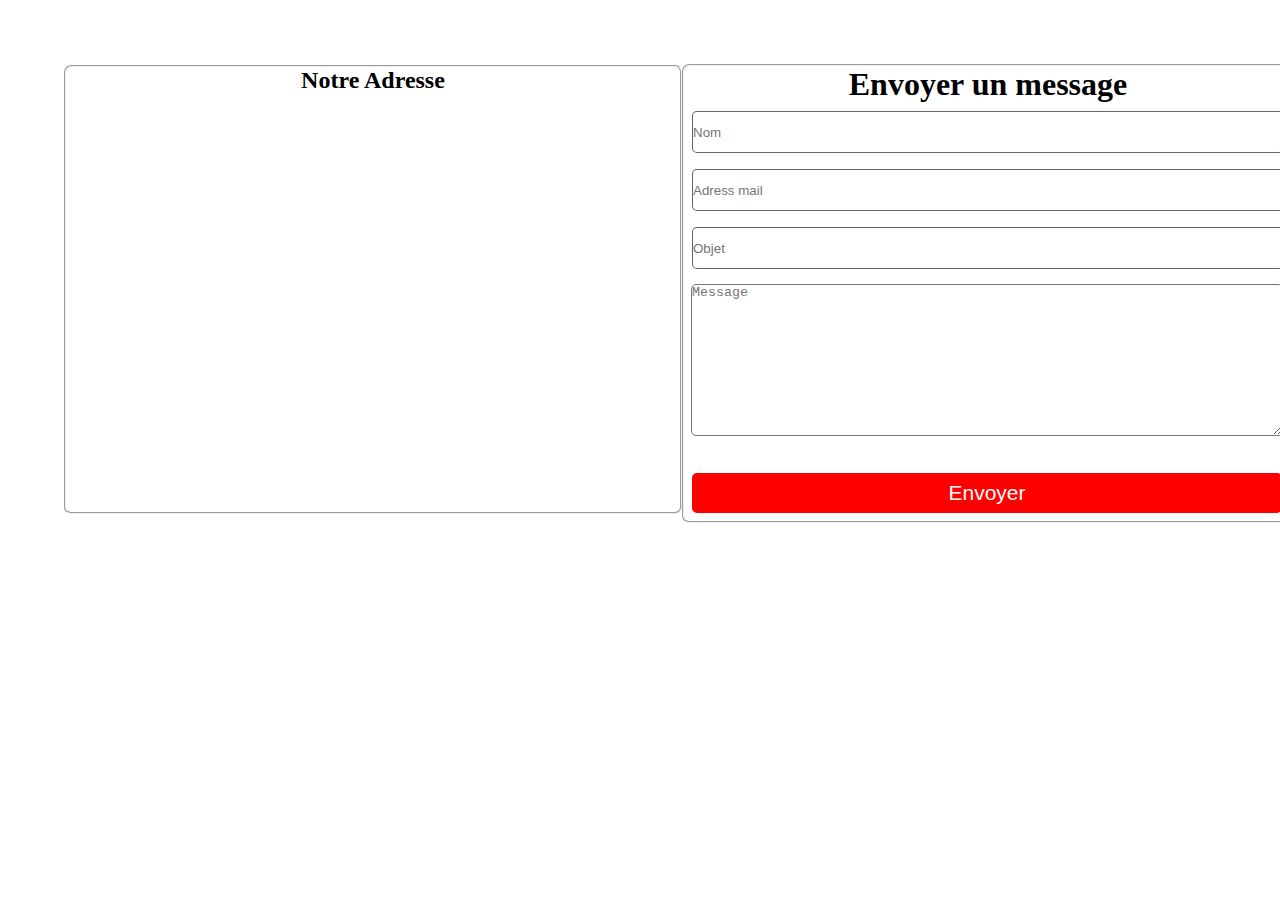
==== Pages/Contact.html @ 947b5229 "contact1" ====
<!DOCTYPE html>
<html lang="en">

<head>
    <meta charset="UTF-8">
    <meta name="viewport" content="width=device-width, initial-scale=1.0">
    <link rel="stylesheet" href="../Styles/contact.css">
    <title>Document</title>
</head>

<body>
    <main>
        <section>
            <div class="iframe">
                <fieldset>
                    <h2>Notre Adresse</h2>
            <iframe
                src="https://www.google.com/maps/embed?pb=!1m18!1m12!1m3!1d122715.94860827112!2d-16.540702044384226!3d16.020104837704288!2m3!1f0!2f0!3f0!3m2!1i1024!2i768!4f13.1!3m3!1m2!1s0xe955655141ee805%3A0xe91d1d12f36a7e64!2sSaint-Louis!5e0!3m2!1sfr!2ssn!4v1713605473316!5m2!1sfr!2ssn"
                width="600" height="400" style="border:0;" allowfullscreen="" loading="lazy"
                referrerpolicy="no-referrer-when-downgrade"></iframe>
            </fieldset>
            </div>
            <form action="">
                <fieldset>
                    <h1>Envoyer un message</h1>
                    <input type="text" placeholder="Nom"><br>
                    <input type="email" placeholder="Adress mail"><br>
                    <input type="text" placeholder="Objet"><br>
                    <textarea name="" id="" cols="30" rows="10" placeholder="Message"></textarea><br><br>
                    <input type="submit" value="Envoyer">
                </fieldset>
            </form>
        </section>
    </main>
</body>

</html>
---- Styles/contact.css ----
*{
    margin: 0;
    padding: 0;
}
section{
    display: flex;
    align-items: center;
    justify-content: space-between;
}
.iframe{
    margin-top: 5%;
    margin-left: 5%;
}
.iframe h2{
    text-align: center;
}
iframe{
    margin: 7px;
}
form{
    height: 450px;
    width: 600px;
    margin-right: 5%;
    margin-top: 5%;
}
form h1{
    text-align: center;
}
input{
    margin: 8px;
    width: 590px;
    height: 40px;
    border: solid 1px rgba(0, 0, 0, 0.606);
    border-radius: 5px;
}
input[type=submit]{
    background: red;
    color: white;
    font-size: 21px;
    border: none;
    border-radius: 5px;
}
textarea{
    width: 590px;
    margin: 7px;
    border-radius: 5px;
}
fieldset{
    border-radius: 7px;
}
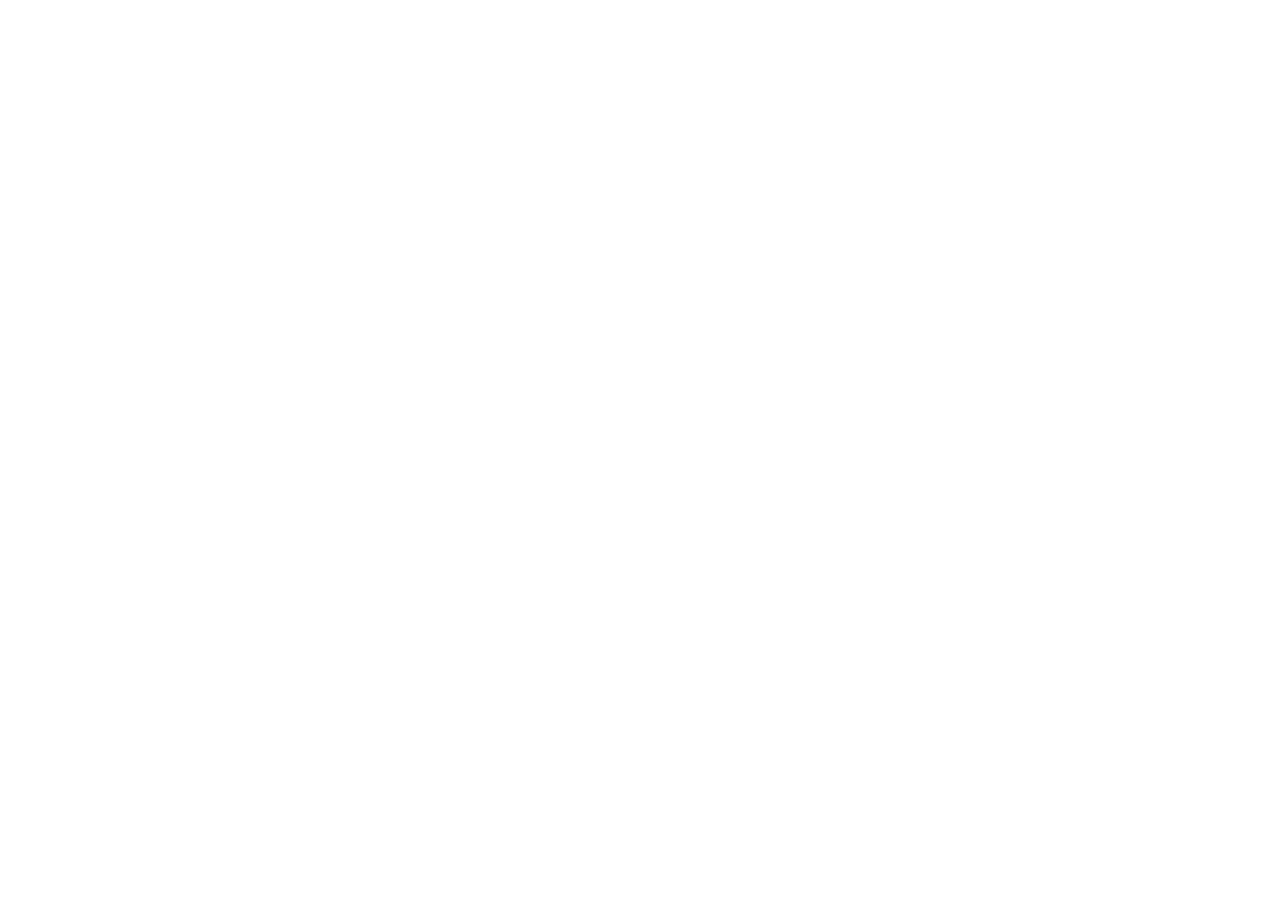
==== commit e82a708e: "initialisation du projet" ====
--- a/Pages/Contact.html
+++ b/Pages/Contact.html
@@ -1,37 +1,11 @@
 <!DOCTYPE html>
 <html lang="en">
-
 <head>
     <meta charset="UTF-8">
     <meta name="viewport" content="width=device-width, initial-scale=1.0">
-    <link rel="stylesheet" href="../Styles/contact.css">
     <title>Document</title>
 </head>
-
 <body>
-    <main>
-        <section>
-            <div class="iframe">
-                <fieldset>
-                    <h2>Notre Adresse</h2>
-            <iframe
-                src="https://www.google.com/maps/embed?pb=!1m18!1m12!1m3!1d122715.94860827112!2d-16.540702044384226!3d16.020104837704288!2m3!1f0!2f0!3f0!3m2!1i1024!2i768!4f13.1!3m3!1m2!1s0xe955655141ee805%3A0xe91d1d12f36a7e64!2sSaint-Louis!5e0!3m2!1sfr!2ssn!4v1713605473316!5m2!1sfr!2ssn"
-                width="600" height="400" style="border:0;" allowfullscreen="" loading="lazy"
-                referrerpolicy="no-referrer-when-downgrade"></iframe>
-            </fieldset>
-            </div>
-            <form action="">
-                <fieldset>
-                    <h1>Envoyer un message</h1>
-                    <input type="text" placeholder="Nom"><br>
-                    <input type="email" placeholder="Adress mail"><br>
-                    <input type="text" placeholder="Objet"><br>
-                    <textarea name="" id="" cols="30" rows="10" placeholder="Message"></textarea><br><br>
-                    <input type="submit" value="Envoyer">
-                </fieldset>
-            </form>
-        </section>
-    </main>
+    <main></main>
 </body>
-
 </html>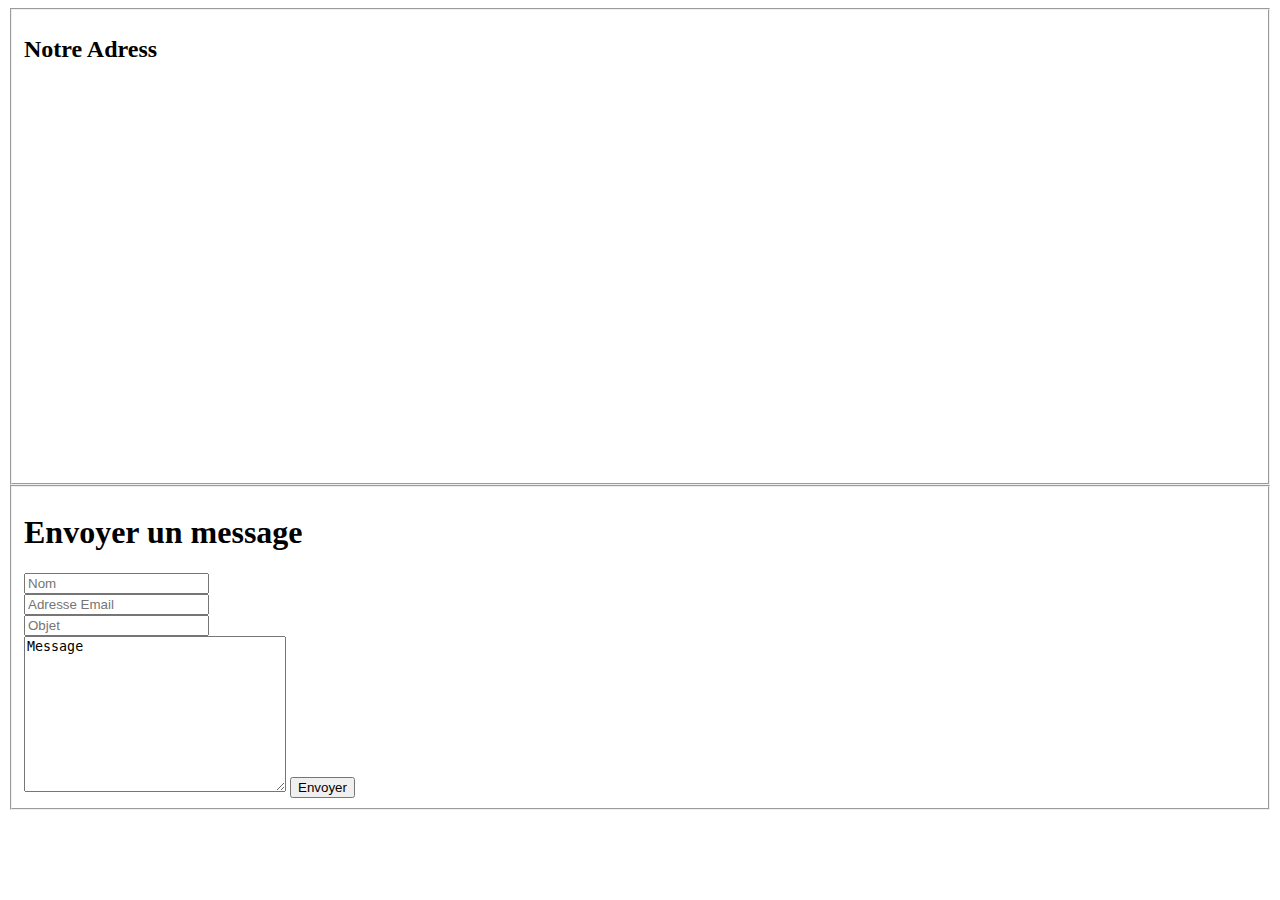
==== commit bd05df61: "Merge pull request #4 from bamadu07/contact-html" ====
--- a/Pages/Contact.html
+++ b/Pages/Contact.html
@@ -1,11 +1,35 @@
 <!DOCTYPE html>
 <html lang="en">
+
 <head>
     <meta charset="UTF-8">
     <meta name="viewport" content="width=device-width, initial-scale=1.0">
     <title>Document</title>
 </head>
+
 <body>
-    <main></main>
+    <section>
+        <div class="iframe">
+         <fieldset>
+
+        <h2>Notre Adress</h2>
+        <iframe
+            src="https://www.google.com/maps/embed?pb=!1m18!1m12!1m3!1d15336.271203071481!2d-16.465243770201152!3d16.06197107406471!2m3!1f0!2f0!3f0!3m2!1i1024!2i768!4f13.1!3m3!1m2!1s0xe955745218074f5%3A0x7cf42b1676374d84!2sDakar-Bango%2C%20Saint-Louis!5e0!3m2!1sfr!2ssn!4v1713798012674!5m2!1sfr!2ssn"
+            width="600" height="387" style="border:0;" allowfullscreen="" loading="lazy"
+            referrerpolicy="no-referrer-when-downgrade"></iframe>
+        </fieldset>
+        </div>
+        <form action="">
+            <fieldset>
+            <h1>Envoyer un message</h1>
+            <input type="text" placeholder="Nom"><br>
+            <input type="Email" placeholder="Adresse Email"><br>
+            <input type="Objet" placeholder="Objet"><br>
+            <textarea name="" id="" cols="30" rows="10">Message</textarea>
+            <input type="submit" value="Envoyer"><br>
+        </fieldset>
+        </form>
+    </section>
 </body>
+
 </html>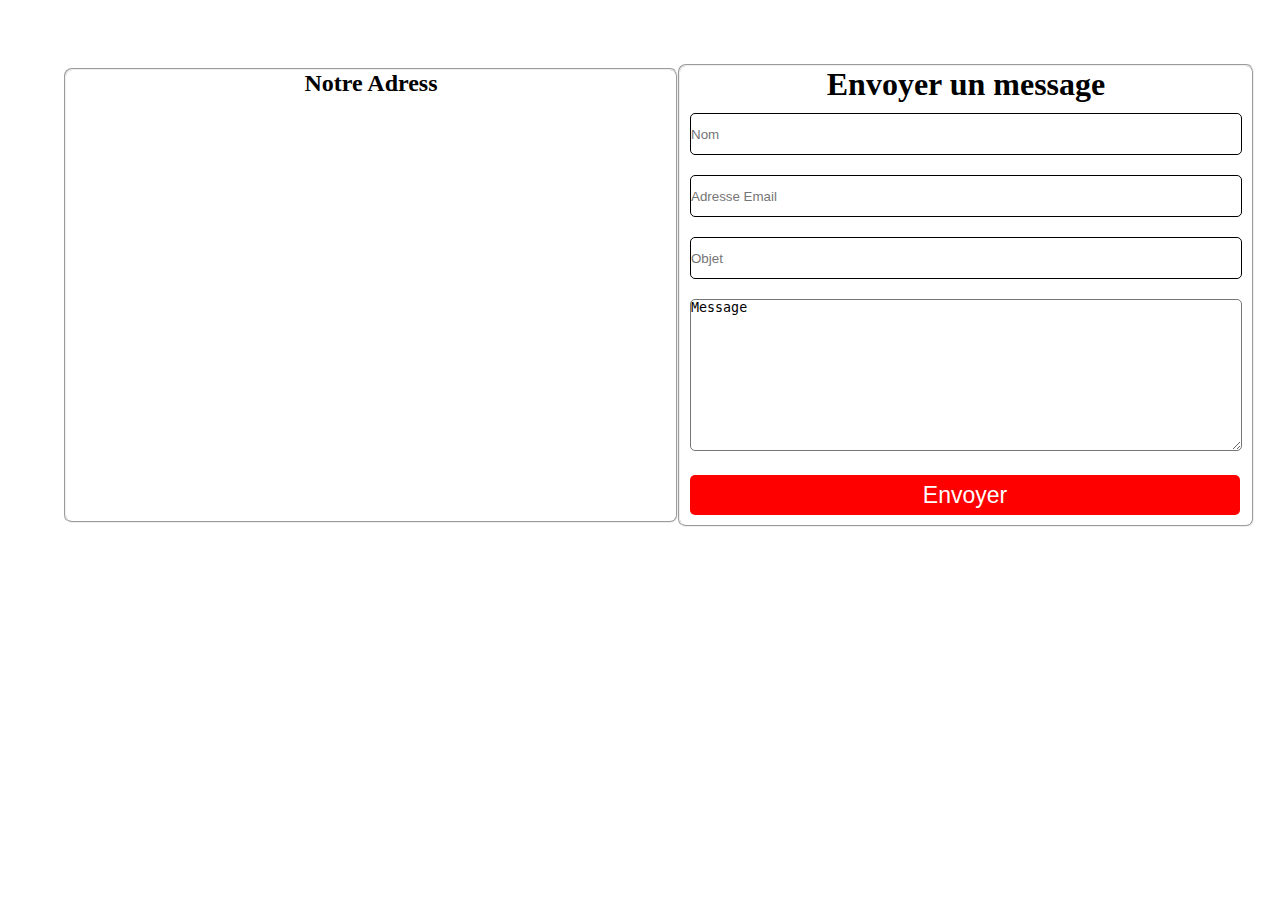
==== commit be56c622: "contactcss" ====
--- a/Pages/Contact.html
+++ b/Pages/Contact.html
@@ -5,6 +5,8 @@
     <meta charset="UTF-8">
     <meta name="viewport" content="width=device-width, initial-scale=1.0">
     <title>Document</title>
+    <link rel="stylesheet" href="../Styles/index.css">
+    <link rel="stylesheet" href="../Styles/contact.css">
 </head>
 
 <body>
@@ -15,7 +17,7 @@
         <h2>Notre Adress</h2>
         <iframe
             src="https://www.google.com/maps/embed?pb=!1m18!1m12!1m3!1d15336.271203071481!2d-16.465243770201152!3d16.06197107406471!2m3!1f0!2f0!3f0!3m2!1i1024!2i768!4f13.1!3m3!1m2!1s0xe955745218074f5%3A0x7cf42b1676374d84!2sDakar-Bango%2C%20Saint-Louis!5e0!3m2!1sfr!2ssn!4v1713798012674!5m2!1sfr!2ssn"
-            width="600" height="387" style="border:0;" allowfullscreen="" loading="lazy"
+            width="600" height="410" style="border:0;" allowfullscreen="" loading="lazy"
             referrerpolicy="no-referrer-when-downgrade"></iframe>
         </fieldset>
         </div>
@@ -25,7 +27,7 @@
             <input type="text" placeholder="Nom"><br>
             <input type="Email" placeholder="Adresse Email"><br>
             <input type="Objet" placeholder="Objet"><br>
-            <textarea name="" id="" cols="30" rows="10">Message</textarea>
+            <textarea name="" id="" cols="30" rows="10">Message</textarea><br>
             <input type="submit" value="Envoyer"><br>
         </fieldset>
         </form>
--- a/Styles/index.css
+++ b/Styles/index.css
@@ -0,0 +1,80 @@
+*{
+    padding: 0;
+    margin: 0;
+}
+
+main{
+    margin-left: 2rem;
+    margin-right: 2rem;
+}
+
+ nav{
+    display: flex;
+    align-items: center;
+    justify-content: space-between;
+    padding: 10px;
+    background-color: rgb(204, 193, 214);
+ }
+
+ nav span{
+    color: red;
+ }
+
+ nav ul{
+    list-style: none;
+    display: flex;
+    justify-content: space-between;
+    align-items: center;
+    margin-left: 30%;
+ }
+
+ nav a{
+    text-decoration: none;
+    margin: 5px;
+   color: black;
+ }
+
+ nav button{
+    border: none;
+    background: red;
+    color: white;
+    padding: 10px;
+ }
+
+ .box{
+    height: 80vh;
+    display: flex;
+    align-items: center;
+    justify-content: space-between;
+ }
+
+
+ .box h1{
+    font-size: 2rem;
+    margin-top: 20px;
+    margin-left: 60px;
+ }
+ .box1 span{
+color: red;
+ }
+
+.box1 p{
+    margin-top: 10px;
+    margin-left: 60px;
+
+}
+
+ .box1 button{
+    border: none;
+    background: red;
+    color: white;
+    padding: 10px;
+    margin-top: 20px;
+    margin-left: 40%;
+ }
+
+ .box2 img{
+   margin-right: 30%;
+   height: 300px;
+   width: 400px;
+ }--- a/Styles/contact.css
+++ b/Styles/contact.css
@@ -0,0 +1,48 @@
+*{
+    margin: 0;
+    padding: 0;
+}
+section{
+    display: flex;
+    align-items: center;
+    justify-content: space-between;
+}
+.iframe{
+    margin-top: 5%;
+    margin-left: 5%;
+}
+.iframe h2{
+    text-align: center;
+}
+iframe{
+    margin: 5px;
+}
+form{
+    margin-right:5% ;
+    margin-top: 5%;
+}
+form h1{
+    text-align: center;
+}
+input{
+    margin: 10px;
+    height: 40px;
+    width: 550px;
+    border-radius: 5px;
+    border: solid 1px black;
+}
+textarea{
+    width: 550px;
+    margin: 10px;
+    border-radius: 5px;
+}
+input[type=submit]{
+    background: red;
+    color: white;
+    border-radius: 5px;
+    border: none;
+    font-size: 23px;
+}
+fieldset{
+    border-radius: 8px;
+}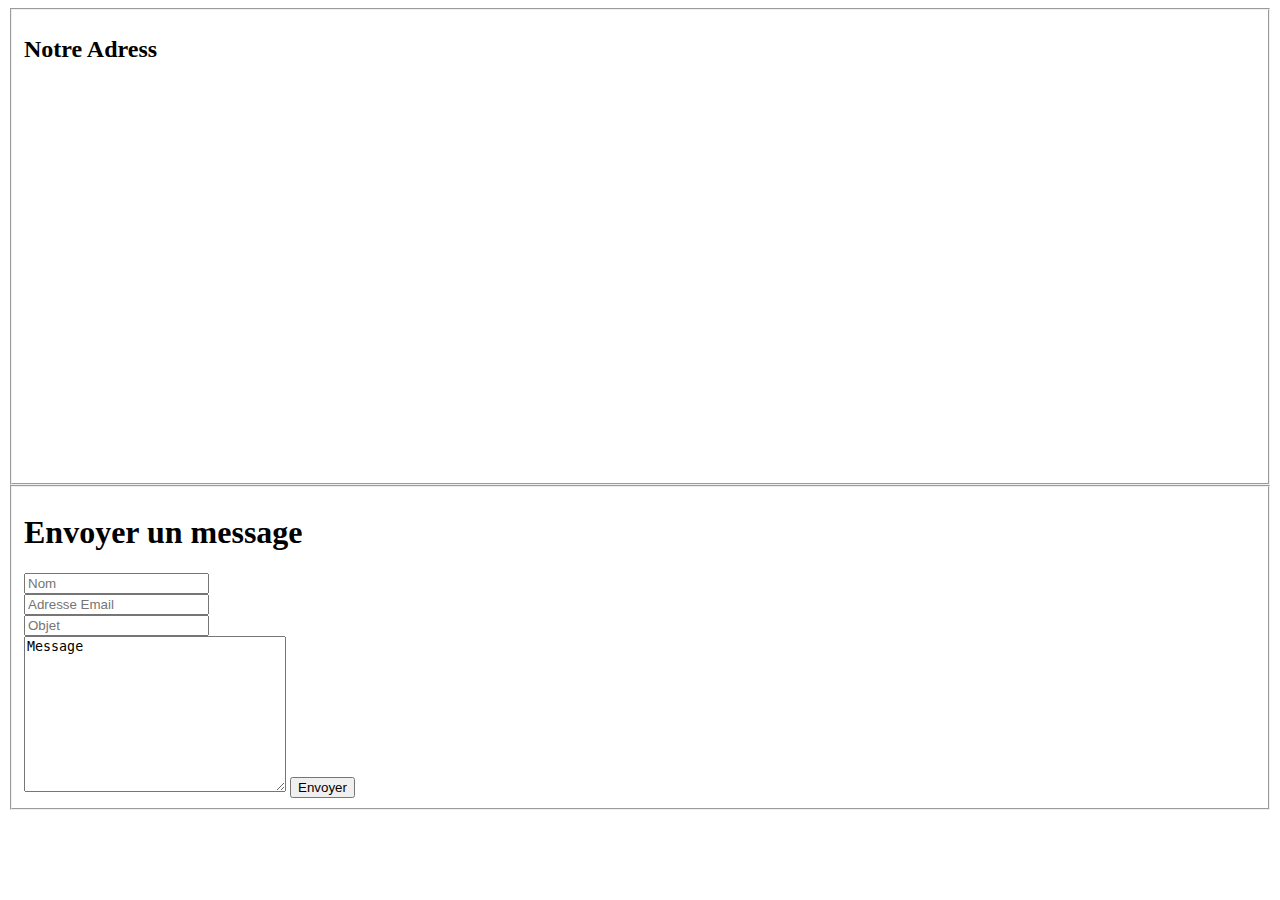
==== commit 0a2f9b9b: "commit voiture.html Merge branch 'main' into voitures.html" ====
--- a/Pages/Contact.html
+++ b/Pages/Contact.html
@@ -5,8 +5,6 @@
     <meta charset="UTF-8">
     <meta name="viewport" content="width=device-width, initial-scale=1.0">
     <title>Document</title>
-    <link rel="stylesheet" href="../Styles/index.css">
-    <link rel="stylesheet" href="../Styles/contact.css">
 </head>
 
 <body>
@@ -17,7 +15,7 @@
         <h2>Notre Adress</h2>
         <iframe
             src="https://www.google.com/maps/embed?pb=!1m18!1m12!1m3!1d15336.271203071481!2d-16.465243770201152!3d16.06197107406471!2m3!1f0!2f0!3f0!3m2!1i1024!2i768!4f13.1!3m3!1m2!1s0xe955745218074f5%3A0x7cf42b1676374d84!2sDakar-Bango%2C%20Saint-Louis!5e0!3m2!1sfr!2ssn!4v1713798012674!5m2!1sfr!2ssn"
-            width="600" height="410" style="border:0;" allowfullscreen="" loading="lazy"
+            width="600" height="387" style="border:0;" allowfullscreen="" loading="lazy"
             referrerpolicy="no-referrer-when-downgrade"></iframe>
         </fieldset>
         </div>
@@ -27,7 +25,7 @@
             <input type="text" placeholder="Nom"><br>
             <input type="Email" placeholder="Adresse Email"><br>
             <input type="Objet" placeholder="Objet"><br>
-            <textarea name="" id="" cols="30" rows="10">Message</textarea><br>
+            <textarea name="" id="" cols="30" rows="10">Message</textarea>
             <input type="submit" value="Envoyer"><br>
         </fieldset>
         </form>
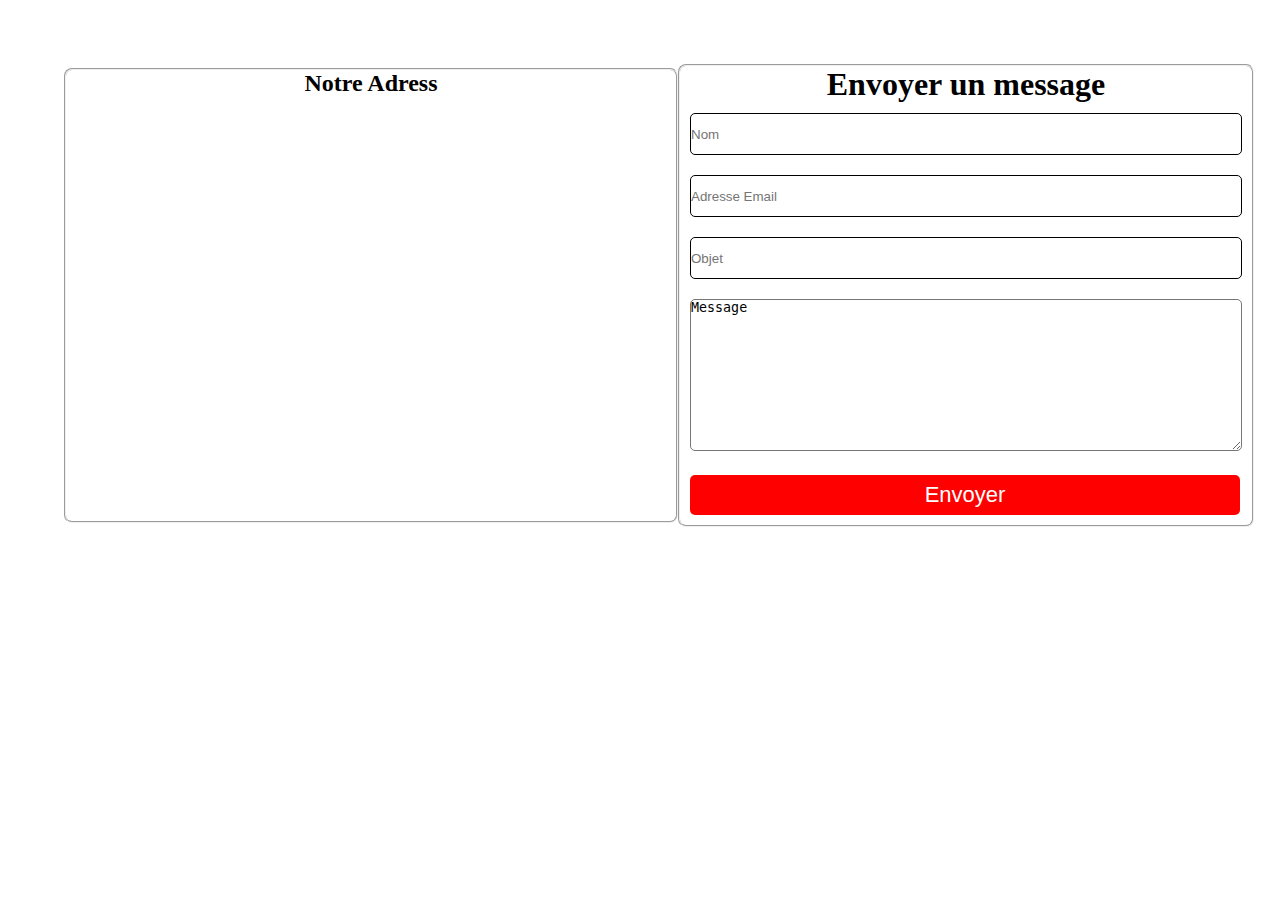
==== commit 9e15f6e7: "Merge pull request #9 from bamadu07/contact-css" ====
--- a/Pages/Contact.html
+++ b/Pages/Contact.html
@@ -5,6 +5,8 @@
     <meta charset="UTF-8">
     <meta name="viewport" content="width=device-width, initial-scale=1.0">
     <title>Document</title>
+    <link rel="stylesheet" href="../Styles/index.css">
+    <link rel="stylesheet" href="../Styles/contact.css">
 </head>
 
 <body>
@@ -15,7 +17,7 @@
         <h2>Notre Adress</h2>
         <iframe
             src="https://www.google.com/maps/embed?pb=!1m18!1m12!1m3!1d15336.271203071481!2d-16.465243770201152!3d16.06197107406471!2m3!1f0!2f0!3f0!3m2!1i1024!2i768!4f13.1!3m3!1m2!1s0xe955745218074f5%3A0x7cf42b1676374d84!2sDakar-Bango%2C%20Saint-Louis!5e0!3m2!1sfr!2ssn!4v1713798012674!5m2!1sfr!2ssn"
-            width="600" height="387" style="border:0;" allowfullscreen="" loading="lazy"
+            width="600" height="410" style="border:0;" allowfullscreen="" loading="lazy"
             referrerpolicy="no-referrer-when-downgrade"></iframe>
         </fieldset>
         </div>
@@ -25,7 +27,7 @@
             <input type="text" placeholder="Nom"><br>
             <input type="Email" placeholder="Adresse Email"><br>
             <input type="Objet" placeholder="Objet"><br>
-            <textarea name="" id="" cols="30" rows="10">Message</textarea>
+            <textarea name="" id="" cols="30" rows="10">Message</textarea><br>
             <input type="submit" value="Envoyer"><br>
         </fieldset>
         </form>
--- a/Styles/index.css
+++ b/Styles/index.css
@@ -0,0 +1,80 @@
+*{
+    padding: 0;
+    margin: 0;
+}
+
+main{
+    margin-left: 2rem;
+    margin-right: 2rem;
+}
+
+ nav{
+    display: flex;
+    align-items: center;
+    justify-content: space-between;
+    padding: 10px;
+    background-color: rgb(204, 193, 214);
+ }
+
+ nav span{
+    color: red;
+ }
+
+ nav ul{
+    list-style: none;
+    display: flex;
+    justify-content: space-between;
+    align-items: center;
+    margin-left: 30%;
+ }
+
+ nav a{
+    text-decoration: none;
+    margin: 5px;
+   color: black;
+ }
+
+ nav button{
+    border: none;
+    background: red;
+    color: white;
+    padding: 10px;
+ }
+
+ .box{
+    height: 80vh;
+    display: flex;
+    align-items: center;
+    justify-content: space-between;
+ }
+
+
+ .box h1{
+    font-size: 2rem;
+    margin-top: 20px;
+    margin-left: 60px;
+ }
+ .box1 span{
+color: red;
+ }
+
+.box1 p{
+    margin-top: 10px;
+    margin-left: 60px;
+
+}
+
+ .box1 button{
+    border: none;
+    background: red;
+    color: white;
+    padding: 10px;
+    margin-top: 20px;
+    margin-left: 40%;
+ }
+
+ .box2 img{
+   margin-right: 30%;
+   height: 300px;
+   width: 400px;
+ }--- a/Styles/contact.css
+++ b/Styles/contact.css
@@ -0,0 +1,48 @@
+*{
+    margin: 0;
+    padding: 0;
+}
+section{
+    display: flex;
+    align-items: center;
+    justify-content: space-between;
+}
+.iframe{
+    margin-top: 5%;
+    margin-left: 5%;
+}
+.iframe h2{
+    text-align: center;
+}
+iframe{
+    margin: 5px;
+}
+form{
+    margin-right:5% ;
+    margin-top: 5%;
+}
+form h1{
+    text-align: center;
+}
+input{
+    margin: 10px;
+    height: 40px;
+    width: 550px;
+    border-radius: 5px;
+    border: solid 1px black;
+}
+textarea{
+    width: 550px;
+    margin: 10px;
+    border-radius: 5px;
+}
+input[type=submit]{
+    background: red;
+    color: white;
+    border-radius: 5px;
+    border: none;
+    font-size: 22px;
+}
+fieldset{
+    border-radius: 8px;
+}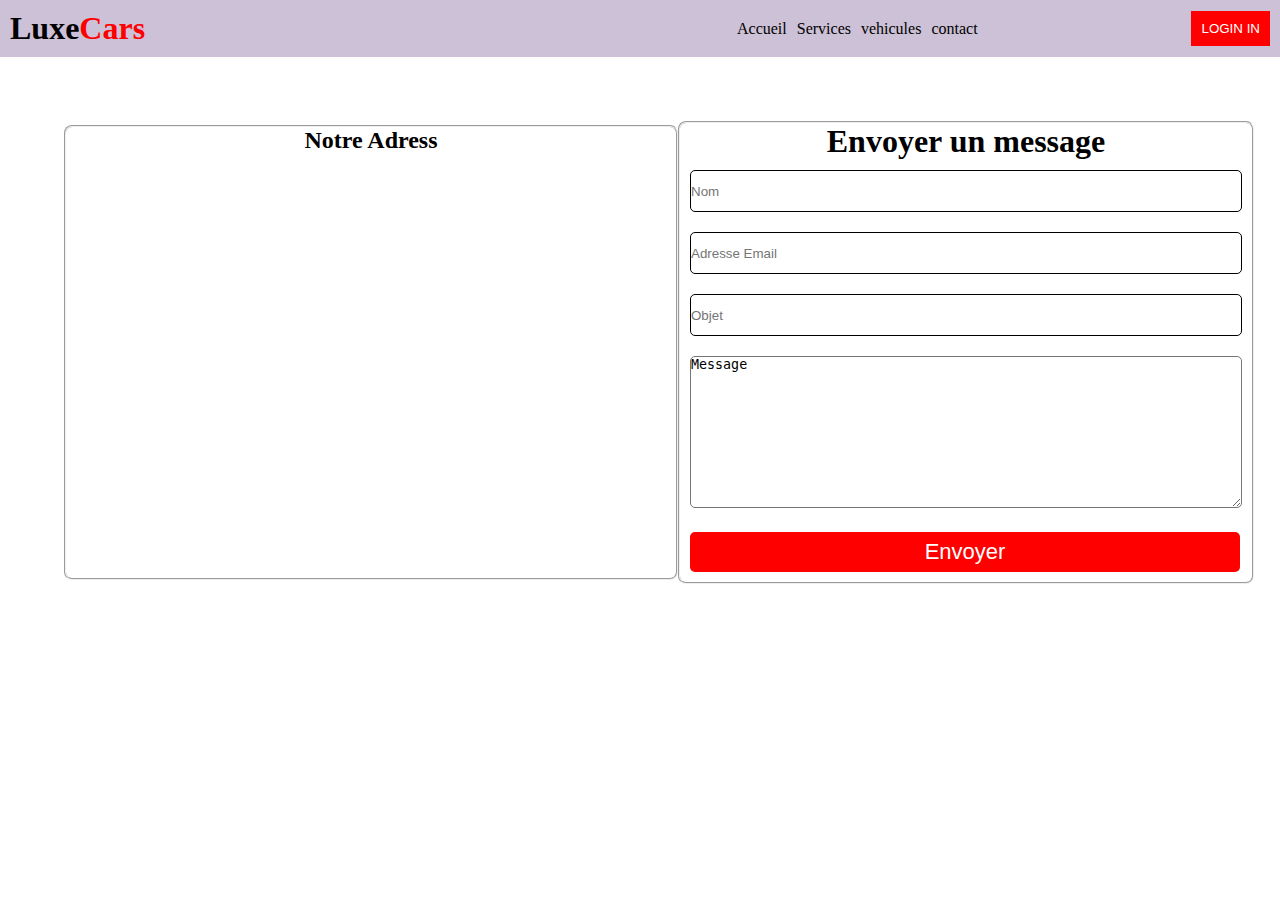
==== commit e9ab02cf: "Merge pull request #10 from bamadu07/contact-html" ====
--- a/Pages/Contact.html
+++ b/Pages/Contact.html
@@ -7,9 +7,20 @@
     <title>Document</title>
     <link rel="stylesheet" href="../Styles/index.css">
     <link rel="stylesheet" href="../Styles/contact.css">
+    <link rel="stylesheet" href="../Styles/index.css">
 </head>
 
 <body>
+    <nav>
+        <h1>Luxe<span>Cars</span></h1>
+        <ul>
+            <li><a href="index.html">Accueil</a></a></li>
+            <li><a href="./Pages/Services.html">Services</a></li>
+            <li><a href="./Pages/vehicules.html">vehicules</a></li>
+            <li><a href="./Pages/Contact.html">contact</a></li>
+        </ul>
+        <button>LOGIN IN</button>
+    </nav>
     <section>
         <div class="iframe">
          <fieldset>
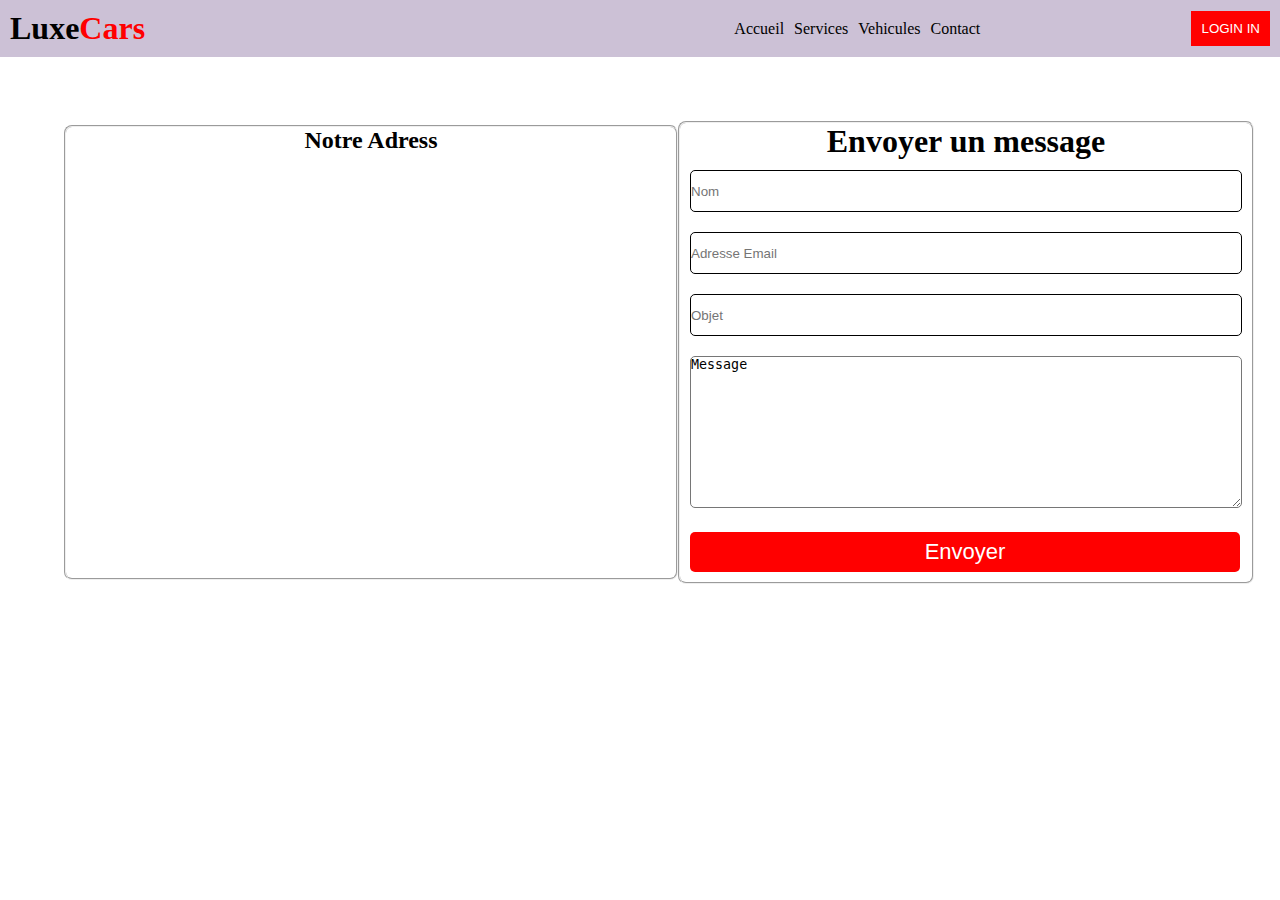
==== commit 14e51267: "soof ngeenMerge remote-tracking branch 'origin/contact-html'" ====
--- a/Pages/Contact.html
+++ b/Pages/Contact.html
@@ -15,9 +15,9 @@
         <h1>Luxe<span>Cars</span></h1>
         <ul>
             <li><a href="index.html">Accueil</a></a></li>
-            <li><a href="./Pages/Services.html">Services</a></li>
-            <li><a href="./Pages/vehicules.html">vehicules</a></li>
-            <li><a href="./Pages/Contact.html">contact</a></li>
+            <li><a href="../Pages/Services.html">Services</a></li>
+            <li><a href="../Pages/vehicules.html">Vehicules</a></li>
+            <li><a href="../Pages/Contact.html">Contact</a></li>
         </ul>
         <button>LOGIN IN</button>
     </nav>
